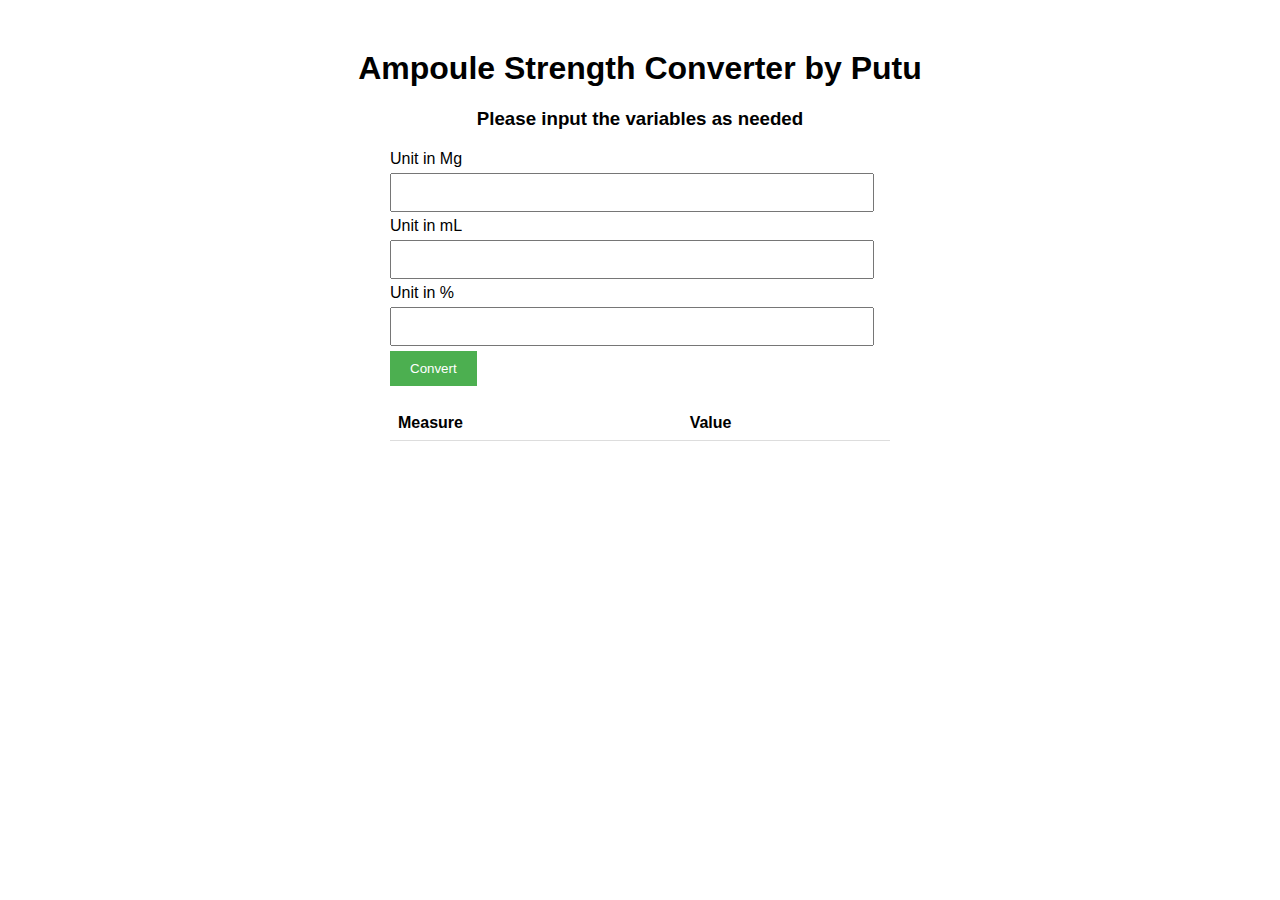
==== index.html @ c8657612 "Revised index.html" ====
<!DOCTYPE html>
<html lang="en">
<head>
<meta charset="UTF-8">
<meta name="viewport" content="width=device-width, initial-scale=1.0">
<title>Ampoule Strength Converter by Putu</title>
<style>
    body {
        font-family: Arial, sans-serif;
        text-align: center;
    }
    h1 {
        margin-top: 50px;
    }
    form {
        margin: 20px auto;
        width: 80%;
        max-width: 500px;
        text-align: left;
    }
    input[type="text"] {
        width: calc(100% - 40px);
        padding: 10px;
        margin: 5px 0;
    }
    input[type="submit"] {
        background-color: #4CAF50;
        color: white;
        padding: 10px 20px;
        border: none;
        cursor: pointer;
    }
    input[type="submit"]:hover {
        background-color: #45a049;
    }
    .output {
        margin-top: 20px;
    }
    table {
        margin: 0 auto;
        border-collapse: collapse;
        width: 80%;
        max-width: 500px;
    }
    th, td {
        padding: 8px;
        text-align: left;
        border-bottom: 1px solid #ddd;
    }
</style>
</head>
<body>

<h1>Ampoule Strength Converter by Putu</h1>
<h3>Please input the variables as needed</h3>

<form id="converterForm">
    <label for="mgInput">Unit in Mg</label><br>
    <input type="text" id="mgInput" name="mgInput" pattern="[0-9]*" title="Enter a number" oninput="this.value=this.value.replace(/[^0-9]/g,'')"><br>

    <label for="mlInput">Unit in mL</label><br>
    <input type="text" id="mlInput" name="mlInput" pattern="[0-9]*" title="Enter a number" oninput="this.value=this.value.replace(/[^0-9]/g,'')"><br>

    <label for="percentageInput">Unit in %</label><br>
    <input type="text" id="percentageInput" name="percentageInput" pattern="[0-9]*" title="Enter a number" oninput="this.value=this.value.replace(/[^0-9]/g,'')"><br>

    <input type="submit" value="Convert">
</form>

<div class="output">
    <table>
        <tr>
            <th>Measure</th>
            <th>Value</th>
        </tr>
        <tr id="strengthInGramsRow" style="display: none;">
            <td>Strength in Grams</td>
            <td id="strengthInGrams"></td>
        </tr>
        <tr id="strengthInMgRow" style="display: none;">
            <td>Strength in Mg</td>
            <td id="strengthInMg"></td>
        </tr>
        <tr id="strengthInGramsBaseRow" style="display: none;">
            <td>Strength in Grams (Base)</td>
            <td id="strengthInGramsBase"></td>
        </tr>
        <tr id="strengthInMgBaseRow" style="display: none;">
            <td>Strength in Mg (Base)</td>
            <td id="strengthInMgBase"></td>
        </tr>
        <tr id="moleculeVolumeRow" style="display: none;">
            <td>Molecule/Volume</td>
            <td id="moleculeVolume"></td>
        </tr>
        <tr id="baseStrengthRow" style="display: none;">
            <td>Strength in %</td>
            <td id="baseStrength"></td>
        </tr>
    </table>
</div>

<script>
    const form = document.getElementById('converterForm');

    form.addEventListener('submit', function(event) {
        event.preventDefault();

        const mgInput = parseInt(document.getElementById('mgInput').value);
        const mlInput = parseInt(document.getElementById('mlInput').value);
        const percentageInput = parseInt(document.getElementById('percentageInput').value);

        let strengthInGrams = "";
        let strengthInMg = "";
        let strengthInGramsBase = "";
        let strengthInMgBase = "";
        let moleculeVolume = "";
        let baseStrength = "";

        if (!isNaN(percentageInput) && !isNaN(mlInput)) {
            strengthInGrams = ((percentageInput / 100) * mlInput).toFixed(2);
            strengthInMg = (strengthInGrams * 1000).toFixed(2);
            strengthInGramsBase = (strengthInGrams / mlInput).toFixed(2);
            strengthInMgBase = (strengthInMg / mlInput).toFixed(2);
            moleculeVolume = mgInput.toFixed(2) + "mg / " + mlInput.toFixed(2) + "mL";
        } else if (!isNaN(mgInput)) {
            strengthInMg = mgInput.toFixed(2);
            strengthInGrams = (mgInput / 1000).toFixed(2);
            moleculeVolume = mgInput.toFixed(2) + "mg / " + mlInput.toFixed(2) + "mL";
        }

        if (!isNaN(percentageInput)) {
            baseStrength = percentageInput.toFixed(1) + "%";
        }

        document.getElementById('strengthInGrams').textContent = strengthInGrams;
        document.getElementById('strengthInMg').textContent = strengthInMg;
        document.getElementById('strengthInGramsBase').textContent = strengthInGramsBase;
        document.getElementById('strengthInMgBase').textContent = strengthInMgBase;
        document.getElementById('moleculeVolume').textContent = moleculeVolume;
        document.getElementById('baseStrength').textContent = baseStrength;

        document.getElementById('strengthInGramsRow').style.display = "table-row";
        document.getElementById('strengthInMgRow').style.display = "table-row";
        document.getElementById('strengthInGramsBaseRow').style.display = "table-row";
        document.getElementById('strengthInMgBaseRow').style.display = "table-row";
        document.getElementById('moleculeVolumeRow').style.display = "table-row";
        document.getElementById('baseStrengthRow').style.display = "table-row";
    });
</script>

</body>
</html>
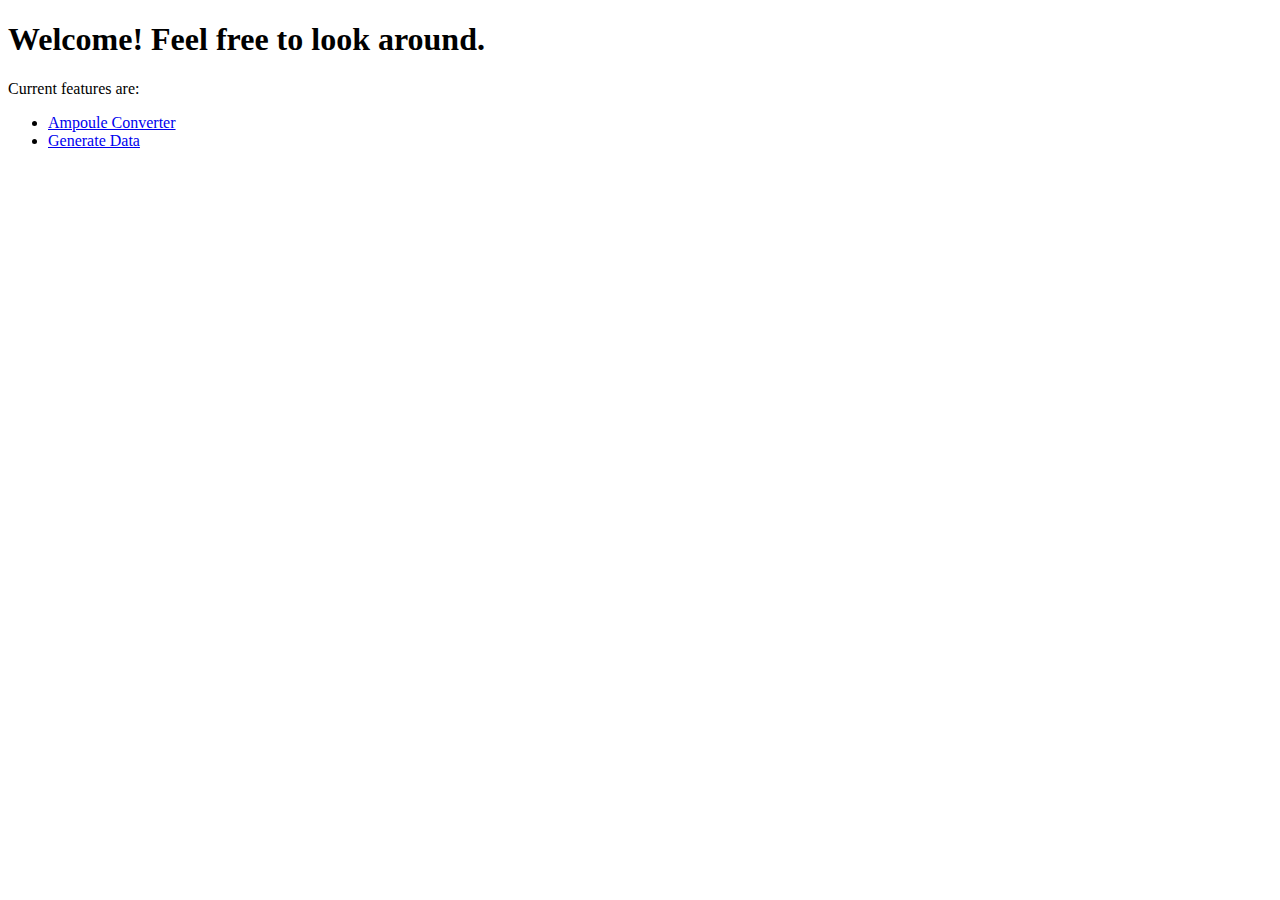
==== commit aea9c19f: "Update index.html" ====
--- a/index.html
+++ b/index.html
@@ -1,153 +1,16 @@
 <!DOCTYPE html>
 <html lang="en">
 <head>
-<meta charset="UTF-8">
-<meta name="viewport" content="width=device-width, initial-scale=1.0">
-<title>Ampoule Strength Converter by Putu</title>
-<style>
-    body {
-        font-family: Arial, sans-serif;
-        text-align: center;
-    }
-    h1 {
-        margin-top: 50px;
-    }
-    form {
-        margin: 20px auto;
-        width: 80%;
-        max-width: 500px;
-        text-align: left;
-    }
-    input[type="text"] {
-        width: calc(100% - 40px);
-        padding: 10px;
-        margin: 5px 0;
-    }
-    input[type="submit"] {
-        background-color: #4CAF50;
-        color: white;
-        padding: 10px 20px;
-        border: none;
-        cursor: pointer;
-    }
-    input[type="submit"]:hover {
-        background-color: #45a049;
-    }
-    .output {
-        margin-top: 20px;
-    }
-    table {
-        margin: 0 auto;
-        border-collapse: collapse;
-        width: 80%;
-        max-width: 500px;
-    }
-    th, td {
-        padding: 8px;
-        text-align: left;
-        border-bottom: 1px solid #ddd;
-    }
-</style>
+    <meta charset="UTF-8">
+    <meta name="viewport" content="width=device-width, initial-scale=1.0">
+    <title>Simple web services by Putu</title>
 </head>
 <body>
-
-<h1>Ampoule Strength Converter by Putu</h1>
-<h3>Please input the variables as needed</h3>
-
-<form id="converterForm">
-    <label for="mgInput">Unit in Mg</label><br>
-    <input type="text" id="mgInput" name="mgInput" pattern="[0-9]*" title="Enter a number" oninput="this.value=this.value.replace(/[^0-9]/g,'')"><br>
-
-    <label for="mlInput">Unit in mL</label><br>
-    <input type="text" id="mlInput" name="mlInput" pattern="[0-9]*" title="Enter a number" oninput="this.value=this.value.replace(/[^0-9]/g,'')"><br>
-
-    <label for="percentageInput">Unit in %</label><br>
-    <input type="text" id="percentageInput" name="percentageInput" pattern="[0-9]*" title="Enter a number" oninput="this.value=this.value.replace(/[^0-9]/g,'')"><br>
-
-    <input type="submit" value="Convert">
-</form>
-
-<div class="output">
-    <table>
-        <tr>
-            <th>Measure</th>
-            <th>Value</th>
-        </tr>
-        <tr id="strengthInGramsRow" style="display: none;">
-            <td>Strength in Grams</td>
-            <td id="strengthInGrams"></td>
-        </tr>
-        <tr id="strengthInMgRow" style="display: none;">
-            <td>Strength in Mg</td>
-            <td id="strengthInMg"></td>
-        </tr>
-        <tr id="strengthInGramsBaseRow" style="display: none;">
-            <td>Strength in Grams (Base)</td>
-            <td id="strengthInGramsBase"></td>
-        </tr>
-        <tr id="strengthInMgBaseRow" style="display: none;">
-            <td>Strength in Mg (Base)</td>
-            <td id="strengthInMgBase"></td>
-        </tr>
-        <tr id="moleculeVolumeRow" style="display: none;">
-            <td>Molecule/Volume</td>
-            <td id="moleculeVolume"></td>
-        </tr>
-        <tr id="baseStrengthRow" style="display: none;">
-            <td>Strength in %</td>
-            <td id="baseStrength"></td>
-        </tr>
-    </table>
-</div>
-
-<script>
-    const form = document.getElementById('converterForm');
-
-    form.addEventListener('submit', function(event) {
-        event.preventDefault();
-
-        const mgInput = parseInt(document.getElementById('mgInput').value);
-        const mlInput = parseInt(document.getElementById('mlInput').value);
-        const percentageInput = parseInt(document.getElementById('percentageInput').value);
-
-        let strengthInGrams = "";
-        let strengthInMg = "";
-        let strengthInGramsBase = "";
-        let strengthInMgBase = "";
-        let moleculeVolume = "";
-        let baseStrength = "";
-
-        if (!isNaN(percentageInput) && !isNaN(mlInput)) {
-            strengthInGrams = ((percentageInput / 100) * mlInput).toFixed(2);
-            strengthInMg = (strengthInGrams * 1000).toFixed(2);
-            strengthInGramsBase = (strengthInGrams / mlInput).toFixed(2);
-            strengthInMgBase = (strengthInMg / mlInput).toFixed(2);
-            moleculeVolume = mgInput.toFixed(2) + "mg / " + mlInput.toFixed(2) + "mL";
-        } else if (!isNaN(mgInput)) {
-            strengthInMg = mgInput.toFixed(2);
-            strengthInGrams = (mgInput / 1000).toFixed(2);
-            moleculeVolume = mgInput.toFixed(2) + "mg / " + mlInput.toFixed(2) + "mL";
-        }
-
-        if (!isNaN(percentageInput)) {
-            baseStrength = percentageInput.toFixed(1) + "%";
-        }
-
-        document.getElementById('strengthInGrams').textContent = strengthInGrams;
-        document.getElementById('strengthInMg').textContent = strengthInMg;
-        document.getElementById('strengthInGramsBase').textContent = strengthInGramsBase;
-        document.getElementById('strengthInMgBase').textContent = strengthInMgBase;
-        document.getElementById('moleculeVolume').textContent = moleculeVolume;
-        document.getElementById('baseStrength').textContent = baseStrength;
-
-        document.getElementById('strengthInGramsRow').style.display = "table-row";
-        document.getElementById('strengthInMgRow').style.display = "table-row";
-        document.getElementById('strengthInGramsBaseRow').style.display = "table-row";
-        document.getElementById('strengthInMgBaseRow').style.display = "table-row";
-        document.getElementById('moleculeVolumeRow').style.display = "table-row";
-        document.getElementById('baseStrengthRow').style.display = "table-row";
-    });
-</script>
-
+    <h1>Welcome! Feel free to look around.</h1>
+    <p>Current features are:</p>
+    <ul>
+        <li><a href="Ampoule_Converter.html">Ampoule Converter</a></li>
+        <li><a href="Generate_Data.html">Generate Data</a></li>
+    </ul>
 </body>
 </html>
